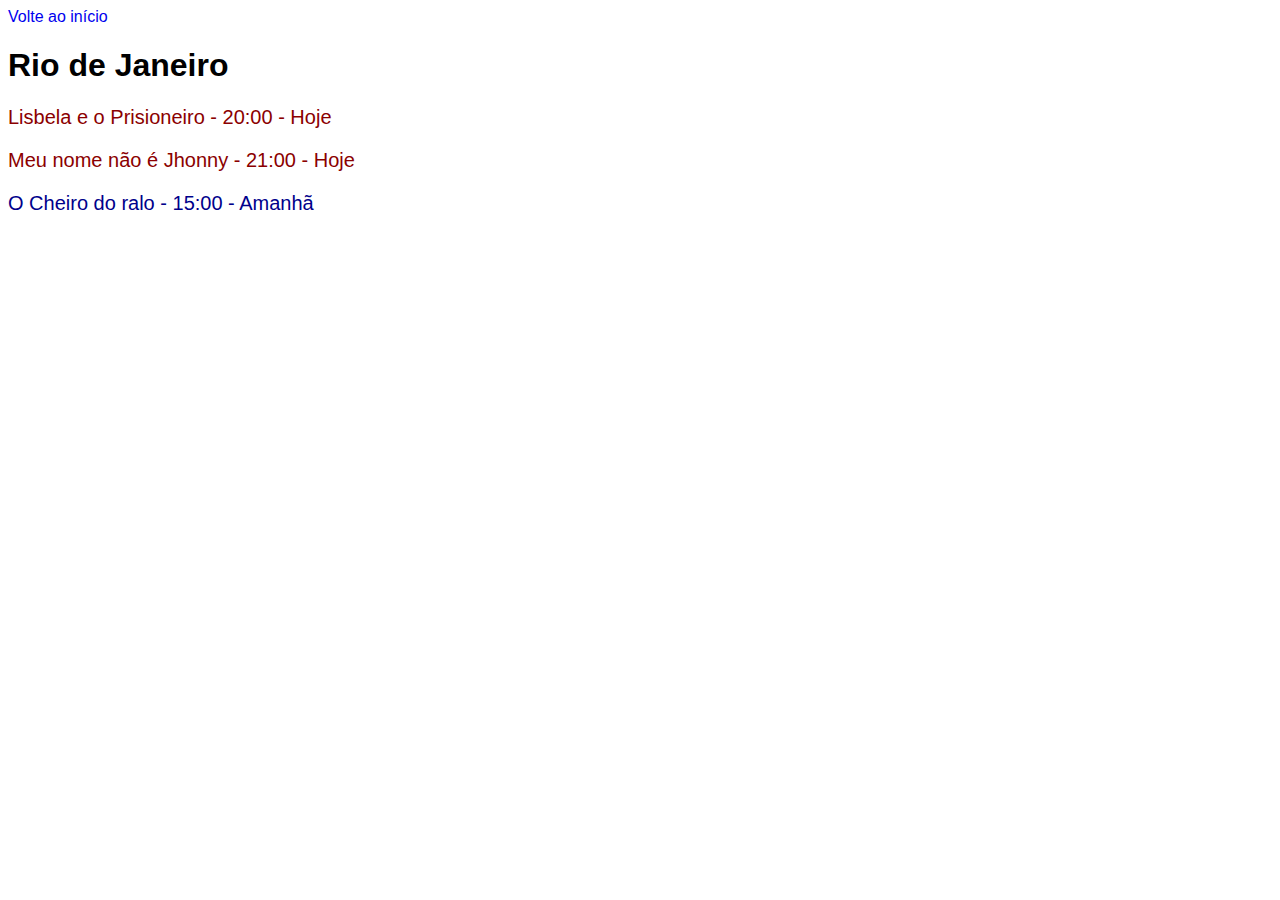
==== estados/rj.html @ 28ca6bab "Cinemax V1" ====
<!DOCTYPE html>
<html lang="pt-br">

<head>
  <meta charset="UTF-8">
  <meta name="viewport" content="width=device-width, initial-scale=1.0">
  <title>Filmes | Rio de Janeiro</title>
  <link rel="stylesheet" href="../styles/main.css">
</head>

<body>
  <a href="../index.html">Volte ao início</a>

  <h1>Rio de Janeiro</h1>
  <p class="data__hoje">Lisbela e o Prisioneiro - 20:00 - Hoje</p>
  <p class="data__hoje">Meu nome não é Jhonny - 21:00 - Hoje</p>
  <p class="data__amanha">O Cheiro do ralo - 15:00 - Amanhã</p>

</body>

</html>
---- styles/main.css ----
body {
  font-family: "Arial", sans-serif;
}

a {
  text-decoration: none;
}

h2 a {
  color: seagreen;
}

p {
  font-size: 20px;
}

.data__hoje {
  color: darkred;
}

.data__amanha {
  color: darkblue;
}
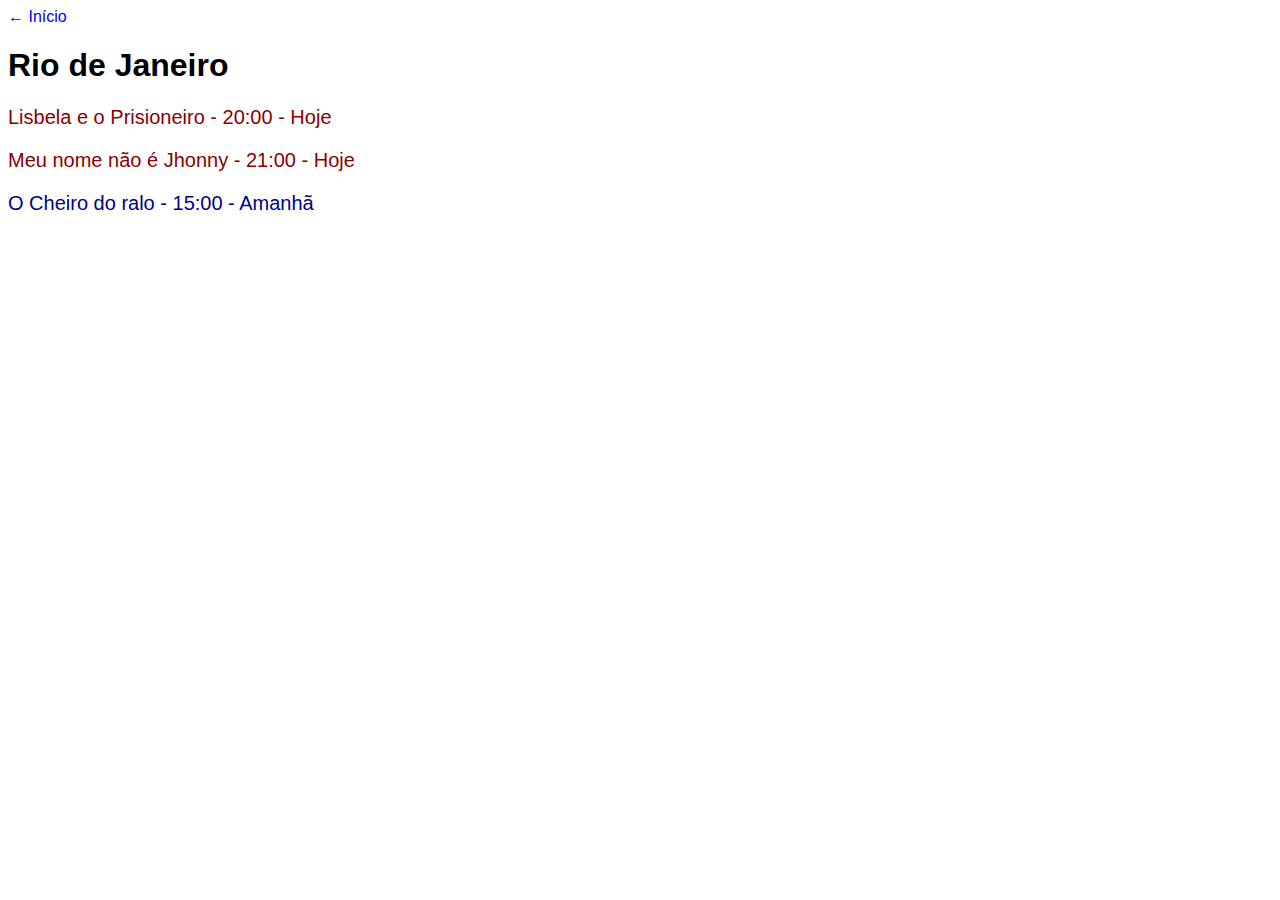
==== commit f201c7c9: "Atualização" ====
--- a/estados/rj.html
+++ b/estados/rj.html
@@ -9,8 +9,8 @@
 </head>
 
 <body>
-  <a href="../index.html">Volte ao início</a>
-
+  <a href="../index.html">← Início</a>
+  <br>
   <h1>Rio de Janeiro</h1>
   <p class="data__hoje">Lisbela e o Prisioneiro - 20:00 - Hoje</p>
   <p class="data__hoje">Meu nome não é Jhonny - 21:00 - Hoje</p>
